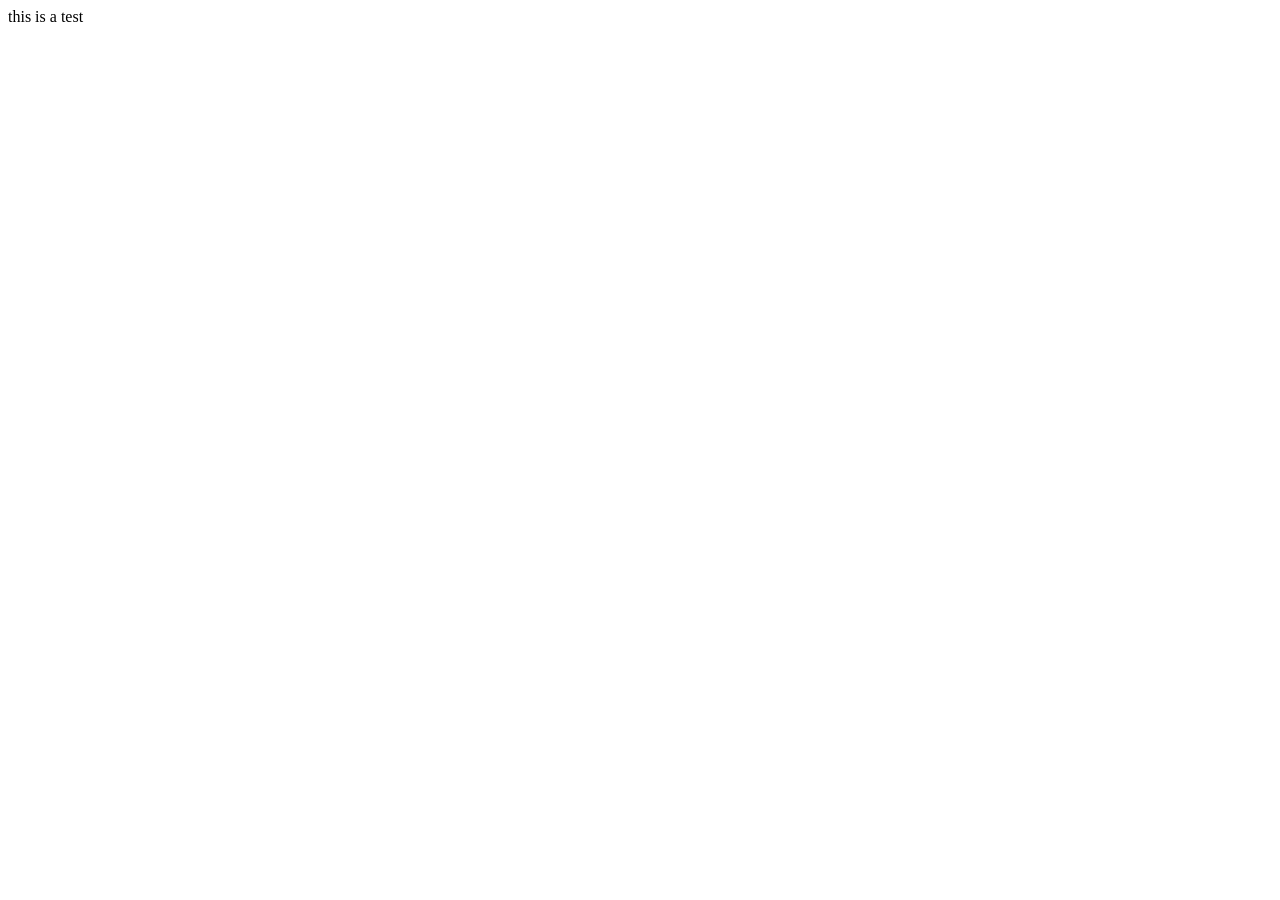
==== index.html @ 3f2822b1 "test page" ====
<!DOCTYPE html>
<html lang="en">
<head>
    <meta charset="UTF-8">
    <meta name="viewport" content="width=device-width, initial-scale=1.0">
    <title>Document</title>
</head>
<body>
    this is a test
</body>
</html>
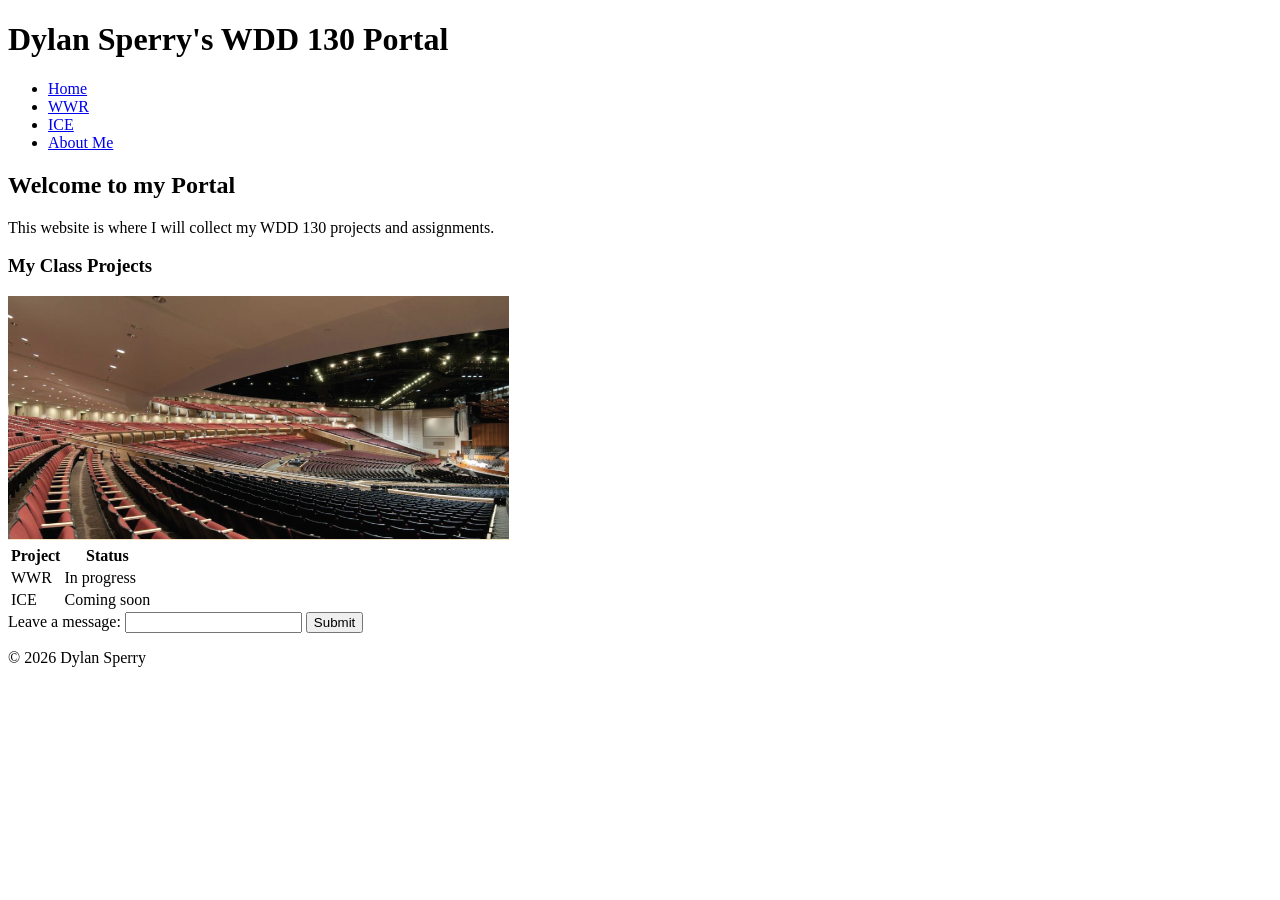
==== commit 88098fe9: "Add portal page HTML" ====
--- a/index.html
+++ b/index.html
@@ -3,9 +3,48 @@
 <head>
     <meta charset="UTF-8">
     <meta name="viewport" content="width=device-width, initial-scale=1.0">
-    <title>Document</title>
+    <title>Dylan Sperry | WDD 130 Portal</title>
 </head>
 <body>
-    this is a test
+    <header>
+        <h1>Dylan Sperry's WDD 130 Portal</h1> 
+    </header>
+    <nav>
+    <ul>
+        <li><a href="index.html">Home</a></li>
+        <li><a href="wwr/index.html">WWR</a></li>
+        <li><a href="ice.html">ICE</a></li>
+        <li><a href="about.html">About Me</a></li>
+    </ul>
+</nav>
+<main>
+    <h2>Welcome to my Portal</h2>
+    <p>This website is where I will collect my WDD 130 projects and assignments.</p>
+    <h3>My Class Projects</h3>
+    <img src="ice/favorite_devo/images/icenter.png" alt="ICE project image">
+
+<table>
+    <tr>
+        <th>Project</th>
+        <th>Status</th>
+    </tr>
+    <tr>
+        <td>WWR</td>
+        <td>In progress</td>
+    </tr>
+    <tr>
+        <td>ICE</td>
+        <td>Coming soon</td>
+    </tr>
+</table>
+<form>
+    <label for="message">Leave a message:</label>
+    <input type="text" id="message" name="message">
+    <button type="submit">Submit</button>
+</form>
+</main>
+<footer>
+    <p>&copy; 2026 Dylan Sperry</p>
+</footer>
 </body>
 </html>
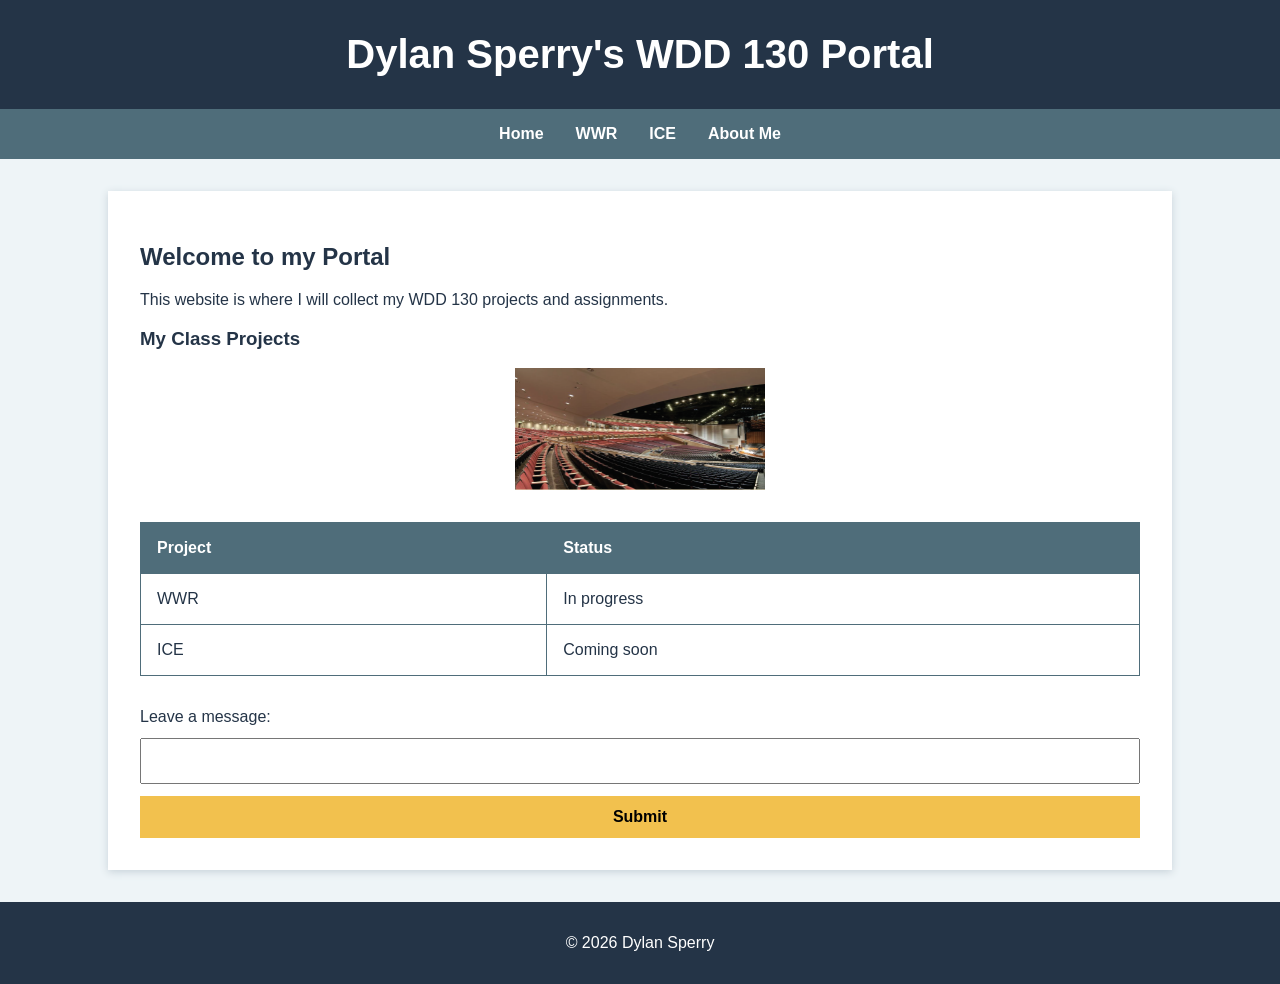
==== commit 4c974272: "Style Portal Page" ====
--- a/index.html
+++ b/index.html
@@ -4,6 +4,7 @@
     <meta charset="UTF-8">
     <meta name="viewport" content="width=device-width, initial-scale=1.0">
     <title>Dylan Sperry | WDD 130 Portal</title>
+    <link rel="stylesheet" href="styles/styles.css">
 </head>
 <body>
     <header>
--- a/styles/styles.css
+++ b/styles/styles.css
@@ -0,0 +1,131 @@
+body {
+    margin: 0;
+    font-family: Arial, sans-serif;
+    background-color: #eef4f7;
+    color: #243447;
+
+    display: grid;
+    grid-template-areas:
+        "header"
+        "nav"
+        "main"
+        "footer";
+    grid-template-rows: auto auto 1fr auto;
+    min-height: 100vh;
+}
+
+header {
+    grid-area: header;
+    padding: 2rem;
+    text-align: center;
+    background-color: #243447;
+    color: white;
+}
+
+header h1 {
+    margin: 0;
+    font-size: 2.5rem;
+}
+
+nav {
+    grid-area: nav;
+    background-color: #4f6d7a;
+}
+
+nav ul {
+    display: flex;
+    justify-content: center;
+    gap: 2rem;
+    margin: 0;
+    padding: 1rem;
+    list-style: none;
+}
+
+nav a {
+    color: white;
+    font-weight: bold;
+    text-decoration: none;
+}
+
+nav a:hover {
+    color: #f2c14e;
+}
+
+main {
+    grid-area: main;
+    width: 85%;
+    max-width: 1000px;
+    margin: 2rem auto;
+    padding: 2rem;
+    background-color: white;
+    box-shadow: 0 2px 8px #c7d2d9;
+}
+
+main h2,
+main h3 {
+    color: #243447;
+}
+
+main img {
+    display: block;
+    width: 250px;
+    margin: 1rem auto;
+}
+
+table {
+    width: 100%;
+    margin: 2rem 0;
+    border-collapse: collapse;
+}
+
+th,
+td {
+    padding: 1rem;
+    border: 1px solid #4f6d7a;
+    text-align: left;
+}
+
+th {
+    background-color: #4f6d7a;
+    color: white;
+}
+
+form {
+    display: grid;
+    gap: 0.75rem;
+    margin-top: 2rem;
+}
+
+input,
+button {
+    padding: 0.75rem;
+    font-size: 1rem;
+}
+
+button {
+    background-color: #f2c14e;
+    border: none;
+    font-weight: bold;
+    cursor: pointer;
+}
+
+footer {
+    grid-area: footer;
+    padding: 1rem;
+    text-align: center;
+    background-color: #243447;
+    color: white;
+}
+
+@media screen and (max-width: 700px) {
+    nav ul {
+        flex-direction: column;
+        align-items: center;
+        gap: 1rem;
+    }
+
+    main {
+        width: 80%;
+        padding: 1rem;
+    }
+}
